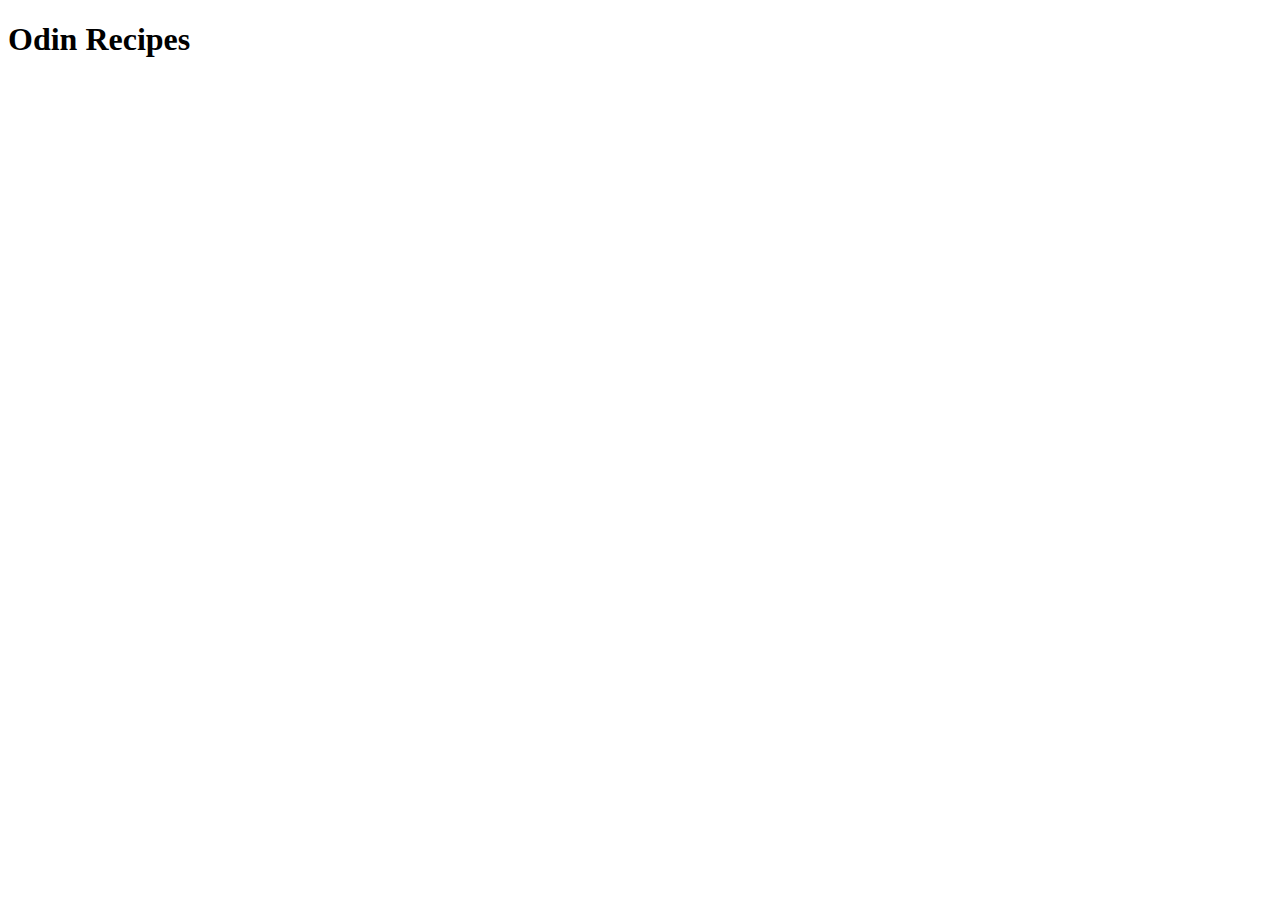
==== index.html @ cab23b9b "index.html <h1>" ====
<!DOCTYPE html>
<html lang="en">
<head>
    <meta charset="UTF-8">
    <meta http-equiv="X-UA-Compatible" content="IE=edge">
    <meta name="viewport" content="width=device-width, initial-scale=1.0">
    <title>Document</title>
</head>
<body>
    <h1>Odin Recipes</h1>
</body>
</html>
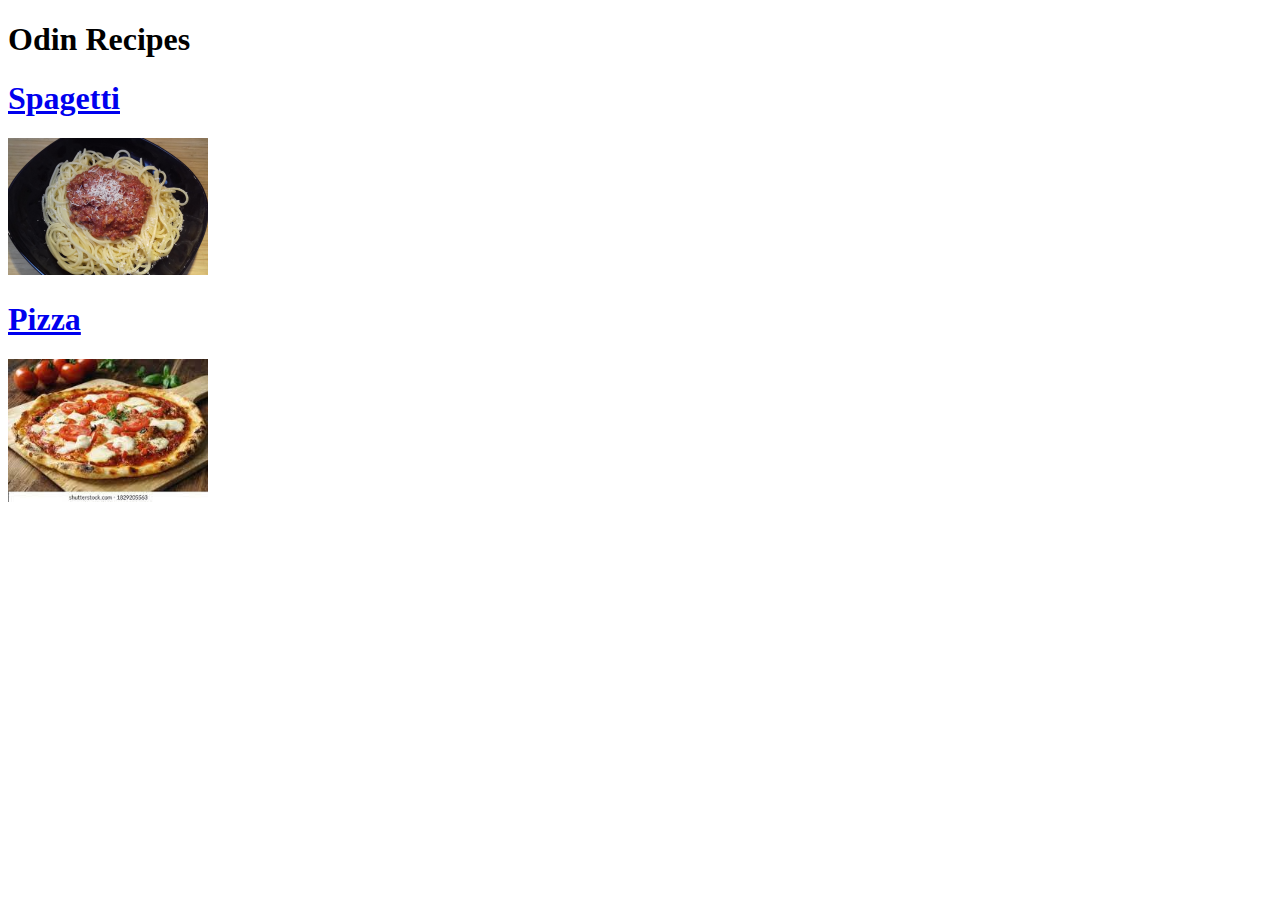
==== commit 7563712c: "pizza.html & spagetti.html done" ====
--- a/index.html
+++ b/index.html
@@ -8,5 +8,11 @@
 </head>
 <body>
     <h1>Odin Recipes</h1>
+    <a href="recipes/spagetti.html"><h1>Spagetti</h1></a>
+    <img src="img/bolognai-spagetti.jpg" width="200" alt="">
+
+    <a href="recipes/pizza.html"><h1>Pizza</h1></a>
+    <img src="img/pizza.jpeg" width="200" alt="">
+    
 </body>
 </html>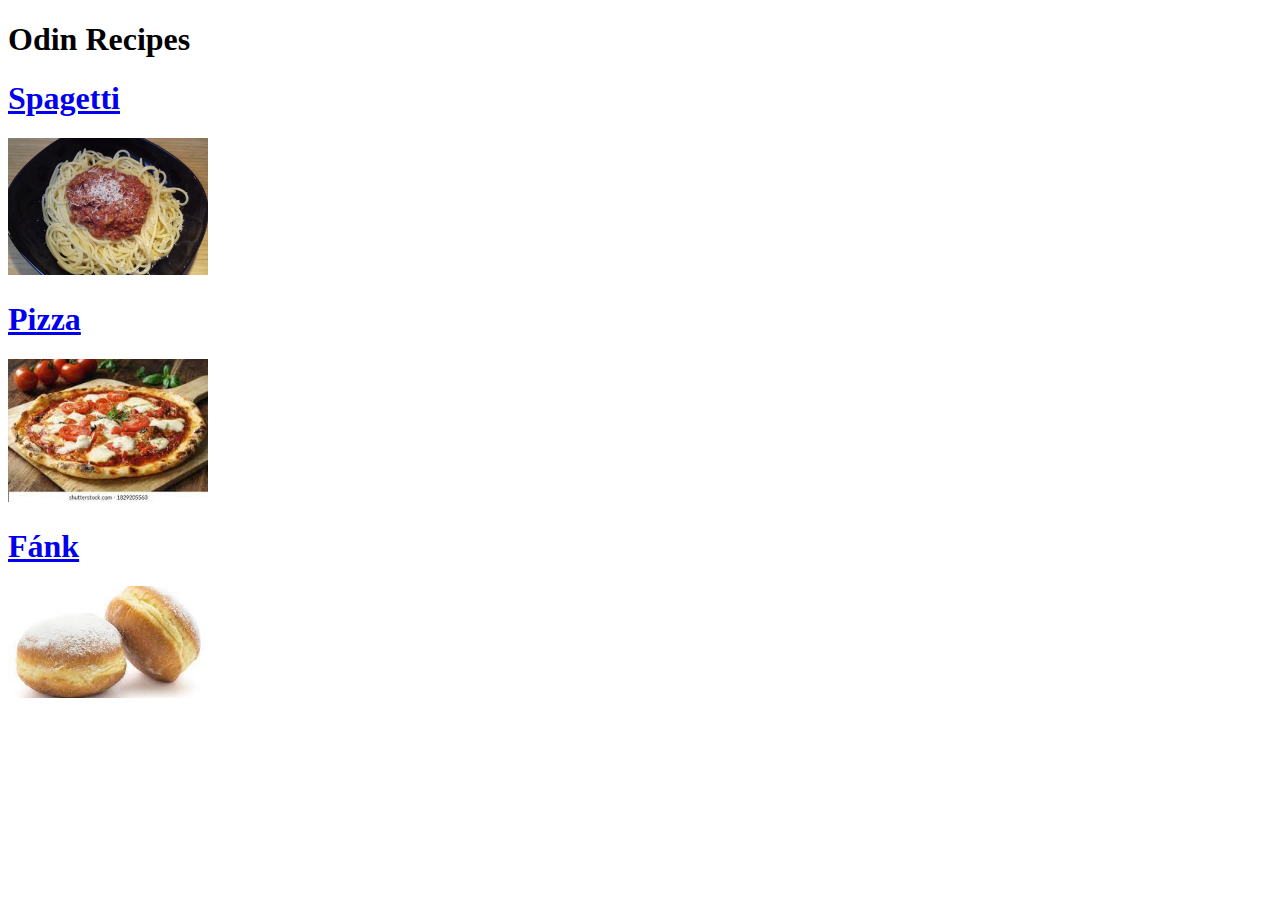
==== commit 1d7efbca: "fank.html" ====
--- a/index.html
+++ b/index.html
@@ -13,6 +13,9 @@
 
     <a href="recipes/pizza.html"><h1>Pizza</h1></a>
     <img src="img/pizza.jpeg" width="200" alt="">
+
+    <a href="recipes/fank.html"><h1>Fánk</h1></a>
+    <img src="img/fank.jpeg" width="200" alt="">
     
 </body>
 </html>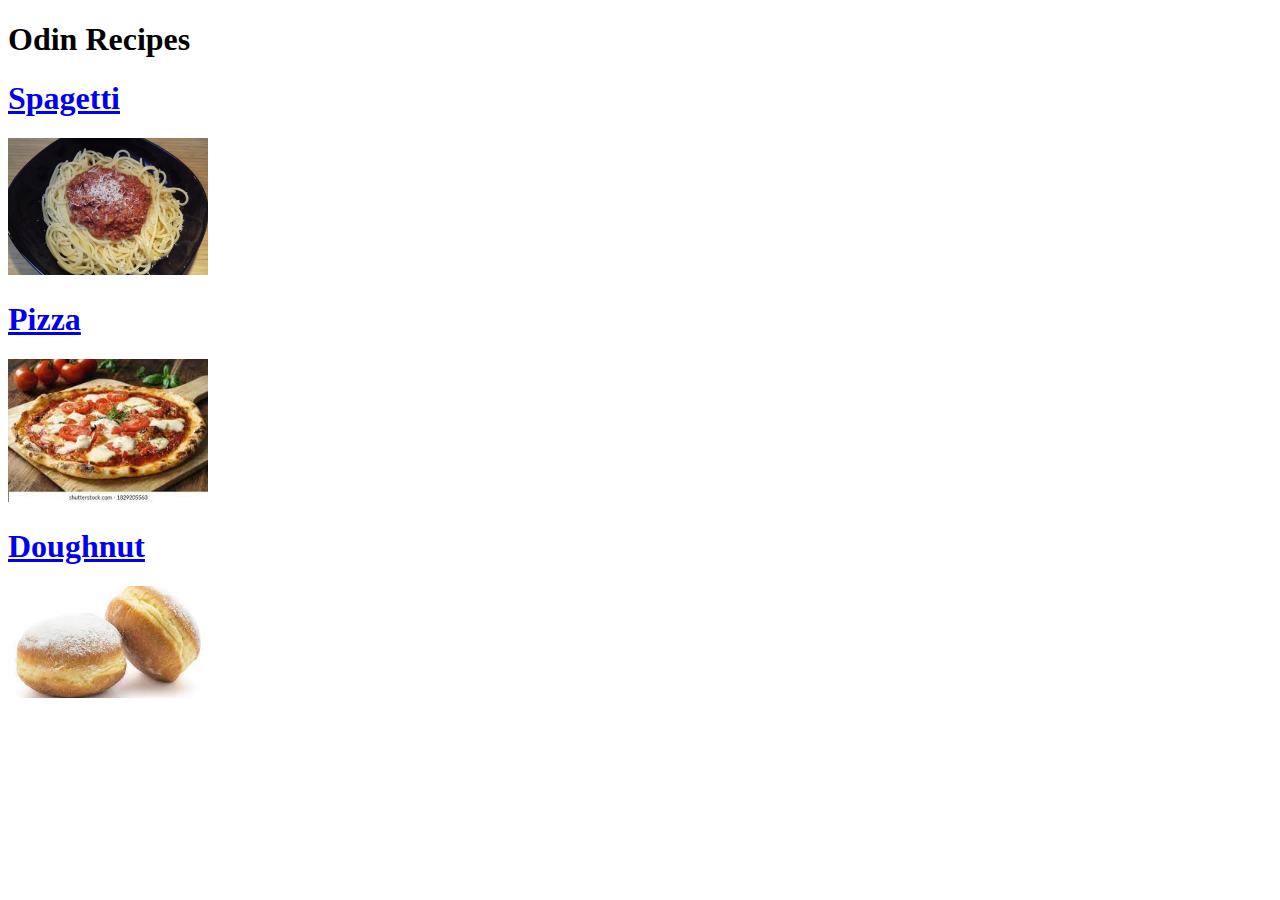
==== commit 4d3bebc0: "HTML part" ====
--- a/index.html
+++ b/index.html
@@ -8,14 +8,14 @@
 </head>
 <body>
     <h1>Odin Recipes</h1>
-    <a href="recipes/spagetti.html"><h1>Spagetti</h1></a>
-    <img src="img/bolognai-spagetti.jpg" width="200" alt="">
+    <a href="recipes/spaghetti.html"><h1>Spagetti</h1></a>
+    <img src="img/bolognai-spaghetti.jpg" width="200" alt="">
 
     <a href="recipes/pizza.html"><h1>Pizza</h1></a>
     <img src="img/pizza.jpeg" width="200" alt="">
 
-    <a href="recipes/fank.html"><h1>Fánk</h1></a>
-    <img src="img/fank.jpeg" width="200" alt="">
+    <a href="recipes/doughnut.html"><h1>Doughnut</h1></a>
+    <img src="img/doughnut.jpeg" width="200" alt="">
     
 </body>
 </html>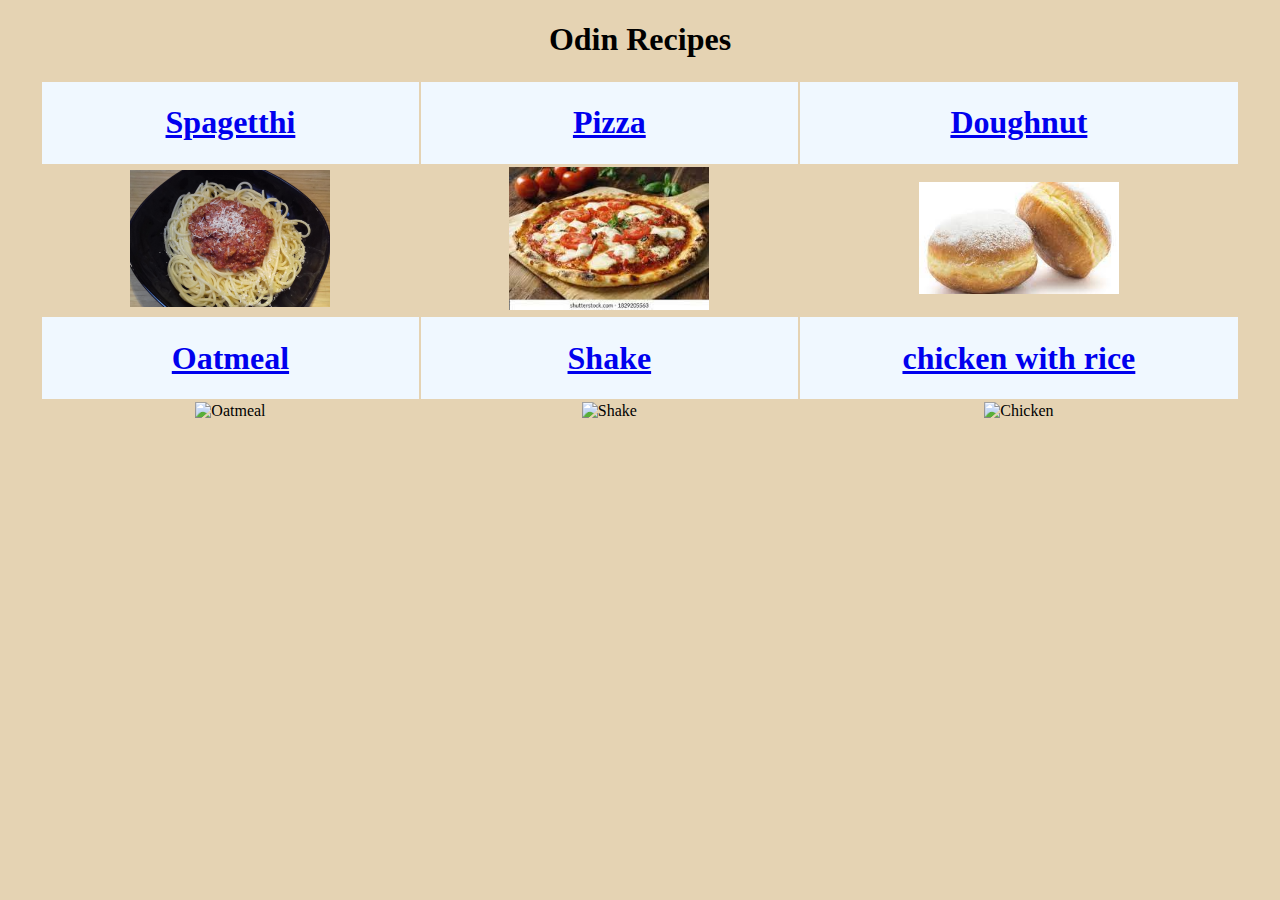
==== commit 6ad20809: "make a table for the menu" ====
--- a/index.html
+++ b/index.html
@@ -1,21 +1,43 @@
 <!DOCTYPE html>
 <html lang="en">
+
 <head>
     <meta charset="UTF-8">
     <meta http-equiv="X-UA-Compatible" content="IE=edge">
     <meta name="viewport" content="width=device-width, initial-scale=1.0">
-    <title>Document</title>
+    <title>Recipes</title>
+    <link rel="stylesheet" href="style.css">
 </head>
+
 <body>
     <h1>Odin Recipes</h1>
-    <a href="recipes/spaghetti.html"><h1>Spagetti</h1></a>
-    <img src="img/bolognai-spaghetti.jpg" width="200" alt="">
 
-    <a href="recipes/pizza.html"><h1>Pizza</h1></a>
-    <img src="img/pizza.jpeg" width="200" alt="">
+    <table>
+        <tr id="menu">
+            <td><a href="recipes/spaghetti.html"><h1>Spagetthi</h1></td>
+            <td><a href="recipes/pizza.html"><h1>Pizza</h1></a></td>
+            <td><a href="recipes/doughnut.html"><h1>Doughnut</h1></a></td>
+        </tr>
+        <tr>
+            <td><img src="img/bolognai-spaghetti.jpg" width="200" alt=""></td>
+            <td><img src="img/pizza.jpeg" width="200" alt=""></td>
+            <td><img src="img/doughnut.jpeg" width="200" alt=""></td>
+        </tr>
+        <tr id="menu">
+            <td><a href="recipes/oatmeal.html"><h1>Oatmeal</h1></td>
+            <td><a href="recipes/shake.html"><h1>Shake</h1></a></td>
+            <td><a href="recipes/chicken.html"><h1>chicken with rice</h1></a></td>
+        </tr>
+        <tr>
+            <td><img src="img/oatmeal.jpg" width="200" alt="Oatmeal"></td>
+            <td><img src="img/shake.jpeg" width="200" alt="Shake"></td>
+            <td><img src="img/chicken.jpeg" width="200" alt="Chicken"></td>
+        </tr>
 
-    <a href="recipes/doughnut.html"><h1>Doughnut</h1></a>
-    <img src="img/doughnut.jpeg" width="200" alt="">
-    
+    </table>
+
+
+
 </body>
+
 </html>--- a/style.css
+++ b/style.css
@@ -0,0 +1,11 @@
+body{
+    background-color: #E5D3B3;
+    text-align: center;
+}
+    table{
+    margin: 0 auto 0 auto;
+    width: 1200px;
+}
+#menu{
+    background-color: aliceblue;
+}